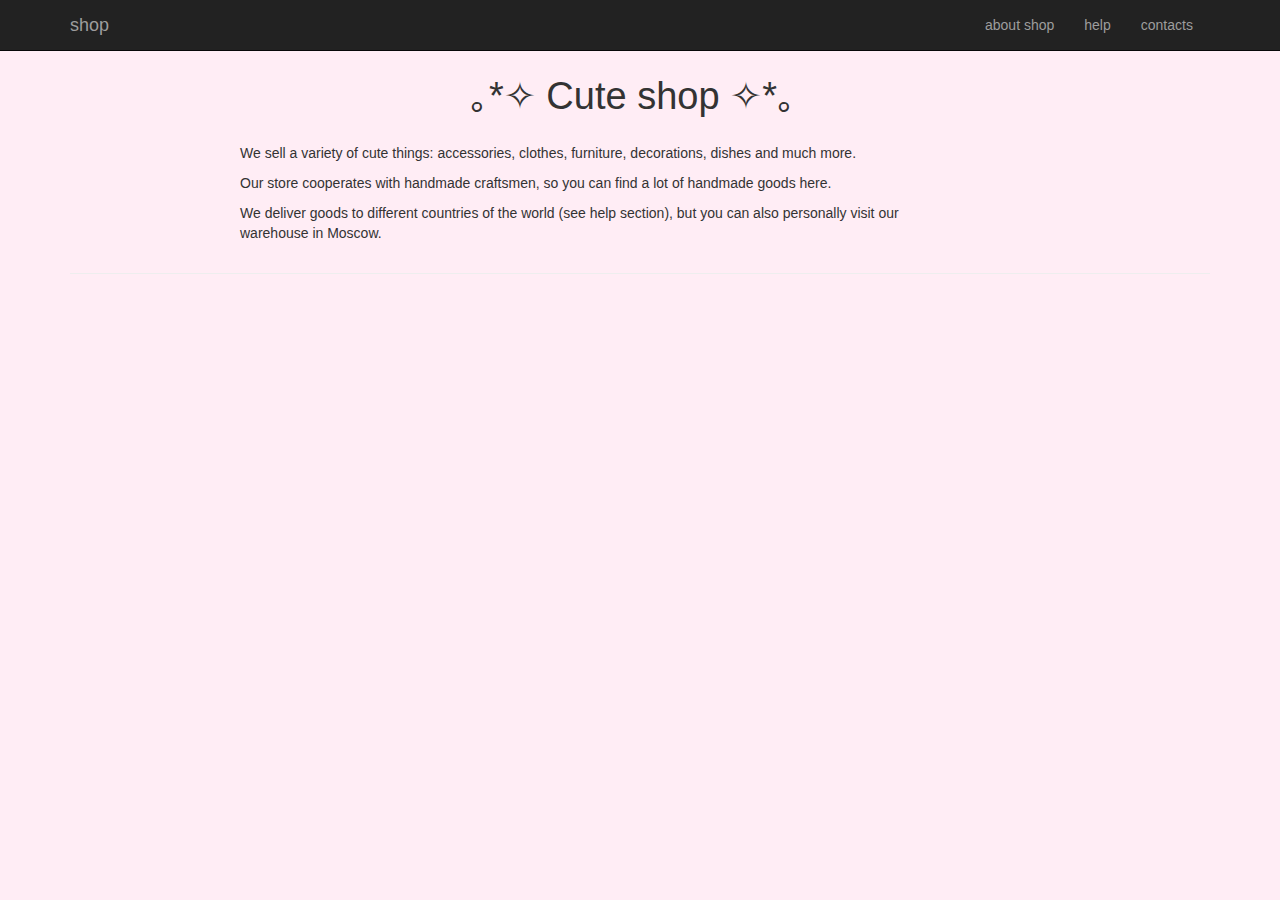
==== html/about.html @ 7cc4d0ce "Updated "about shop" (texts)" ====
<!DOCTYPE html>
<html>

<head>
    <meta charset="utf-8">

    <title>Cute shop</title>
    <link href="../css/bootstrap.min.css" rel="stylesheet">
	<link href="../css/style.css" rel="stylesheet">

</head>

<body>
    <nav class="navbar navbar-inverse navbar-fixed-top" role="navigation">
        <div class="container">
            <div class="navbar-header">
                <a class="navbar-brand" href="../index.html">shop</a>
            </div>
            <div class="collapse navbar-collapse" id="bs-example-navbar-collapse-1" style="width: 300px; margin-left: 900px;">
                <ul class="nav navbar-nav">
					<li>
                        <a href="#">about shop</a>
                    </li>
                    <li>
                        <a href="services.html">help</a>
                    </li>
                    <li>
                        <a href="contacts.html">contacts</a>
                    </li>
                </ul>
            </div>
        </div>
    </nav>

    <div class="container">
		        <div class="row">

            <div class="col-md-3" style="left: 400px; width: 380px;">
                <p class="lead">｡*✧ Cute shop ✧*｡</p>
            </div>

            <div class="col-md-9">        

                <div class="row" style=" margin-left: 170px; margin-right: -50;">

                    <p>We sell a variety of cute things: accessories, clothes, furniture, decorations, dishes and much more.<p>

                    <p>Our store cooperates with handmade craftsmen, so you can find a lot of handmade goods here.<p>

                    <p>We deliver goods to different countries of the world (see help section), but you can also personally visit our warehouse in Moscow.</p>

                </div>

            </div>

        </div>
	</div>

    <div class="container">

        <hr>

        <!-- Footer -->
        <footer>
            <div class="row">
                <div class="col-lg-12">
                    <p></p>
                </div>
            </div>
        </footer>

    </div>
    <!-- /.container -->

</body>

</html>
---- css/style.css ----
body {
    padding-top: 70px; /* Required padding for .navbar-fixed-top. Remove if using .navbar-static-top. Change if height of navigation changes. */
}

.count-input {
	width:10%;
	display: inline;
}



.add-to-basket-block {
	margin-top: 7px;
}


.modal-image {
	width: 100%;
}

.slide-image {
    width: 100%;
}

.carousel-holder {
    margin-bottom: 30px;
}

.carousel-control,
.item {
    border-radius: 4px;
}

.caption {
    height: 130px;
    overflow: hidden;
}

.caption h4 {
    white-space: nowrap;
}

.thumbnail img {
    width: 100%;
}

.ratings {
    padding-right: 10px;
    padding-left: 10px;
    color: #d17581;
}

.thumbnail {
    padding: 0;
}

.thumbnail .caption-full {
    padding: 9px;
    color: #333;
}
.amount{
    display: inline;
}
.product{
    display: inline;
}
.remove-from-cart{
    display: inline;
}
footer {
    margin: 50px 0;
}
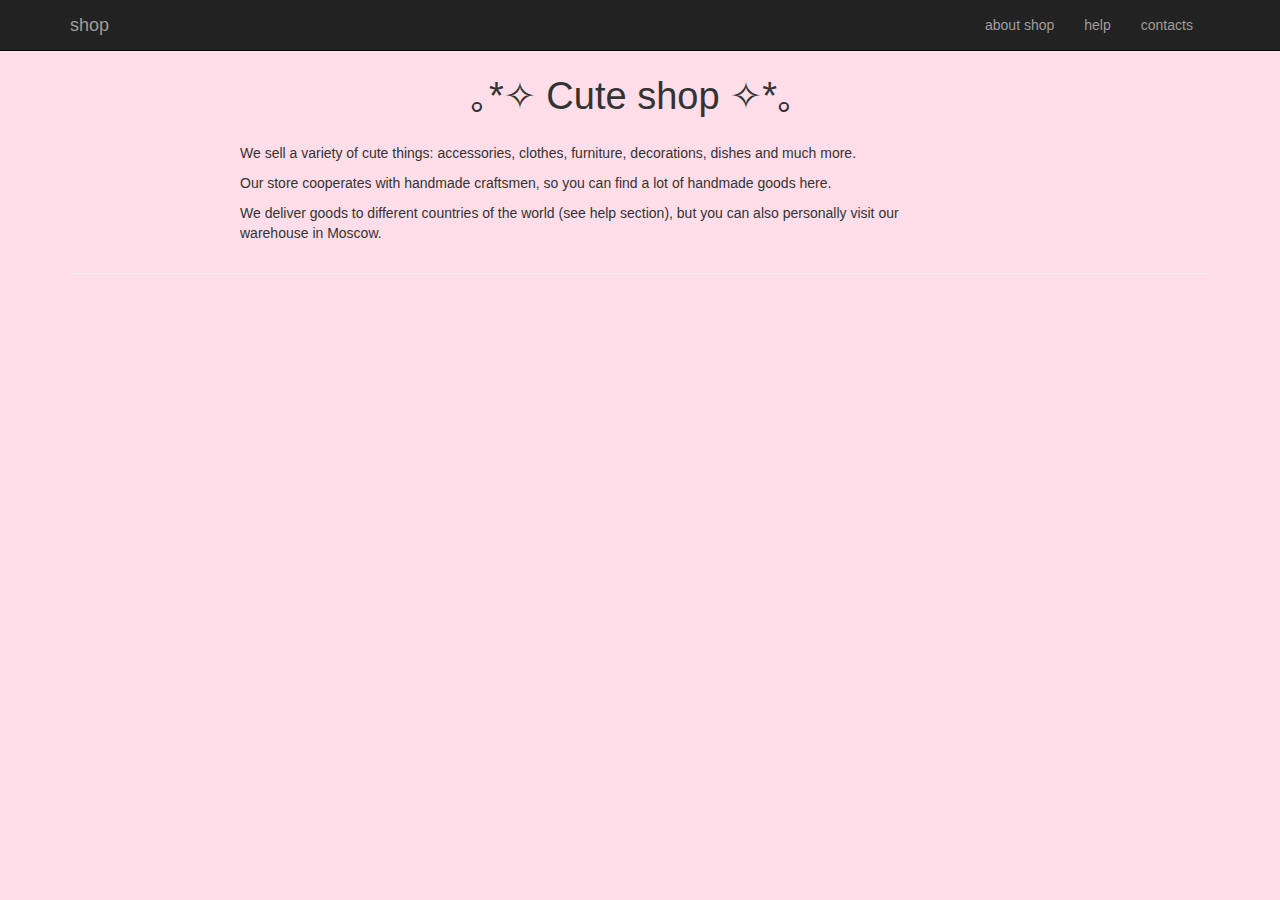
==== commit 2be78e8a: "Added icons everywhere" ====
--- a/html/about.html
+++ b/html/about.html
@@ -7,6 +7,7 @@
     <title>Cute shop</title>
     <link href="../css/bootstrap.min.css" rel="stylesheet">
 	<link href="../css/style.css" rel="stylesheet">
+    <link rel="icon" href="images/cherry.ico" type="image/x-icon">
 
 </head>
 
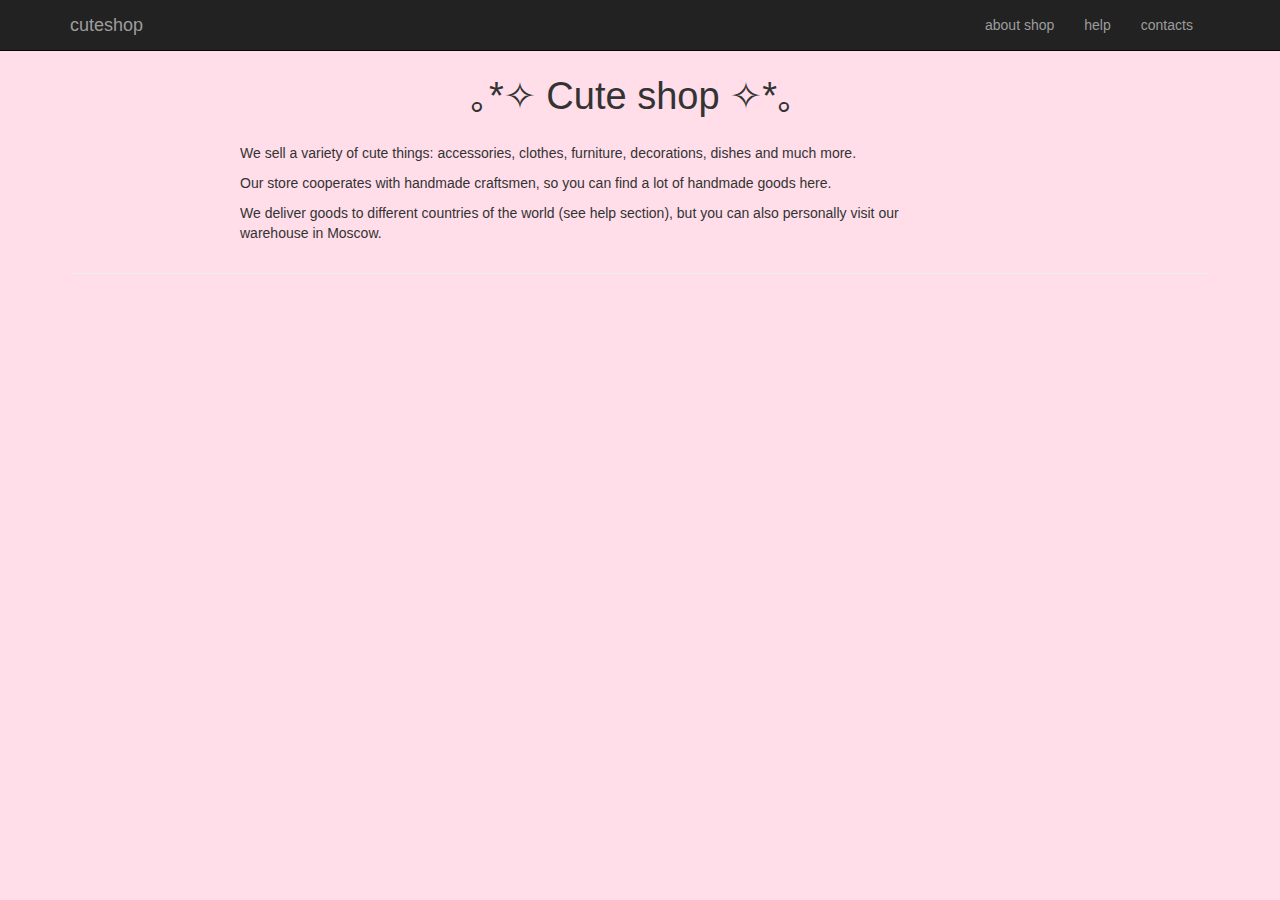
==== commit 8c04fbb2: "Renamed homepage" ====
--- a/html/about.html
+++ b/html/about.html
@@ -15,7 +15,7 @@
     <nav class="navbar navbar-inverse navbar-fixed-top" role="navigation">
         <div class="container">
             <div class="navbar-header">
-                <a class="navbar-brand" href="../index.html">shop</a>
+                <a class="navbar-brand" href="../index.html">cuteshop</a>
             </div>
             <div class="collapse navbar-collapse" id="bs-example-navbar-collapse-1" style="width: 300px; margin-left: 900px;">
                 <ul class="nav navbar-nav">
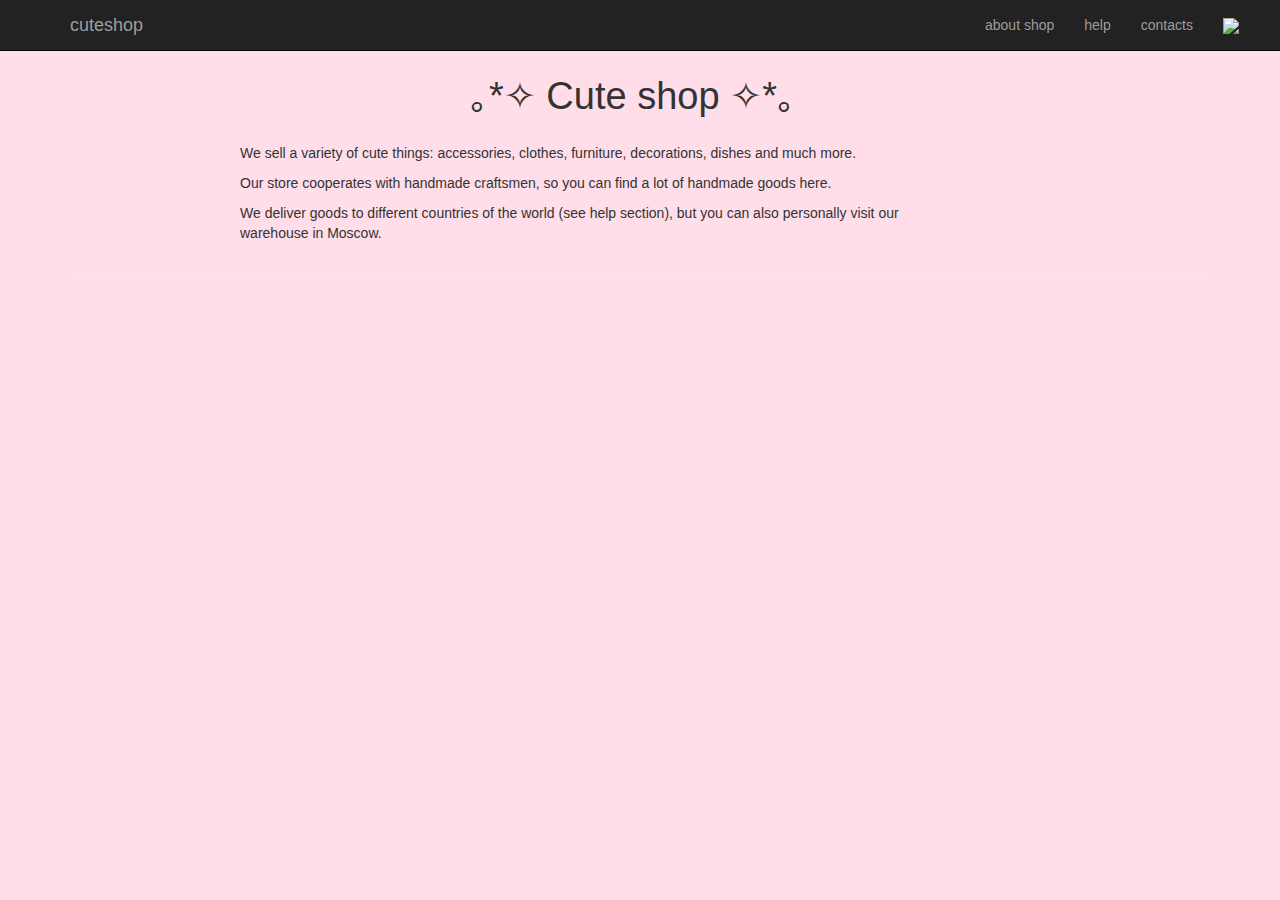
==== commit 7ff6490f: "Added cart on all pages" ====
--- a/html/about.html
+++ b/html/about.html
@@ -28,6 +28,7 @@
                     <li>
                         <a href="contacts.html">contacts</a>
                     </li>
+                    <li> <a href=""class="cart-link" data-toggle="modal" data-target="#Cart"><img src="images/cart.png" height=20px></a> </li>
                 </ul>
             </div>
         </div>
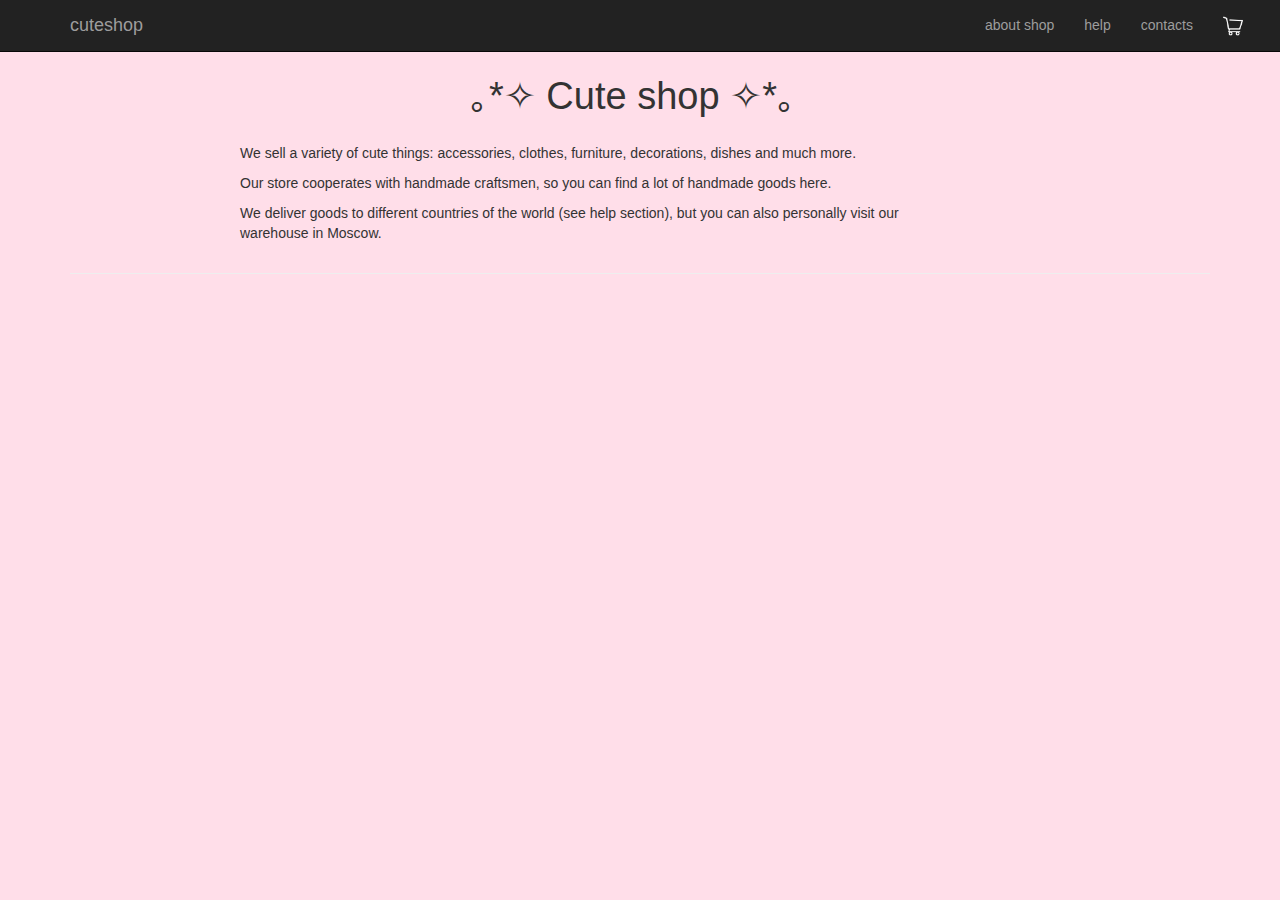
==== commit 9d22a45a: "Fixed cart on all pages" ====
--- a/html/about.html
+++ b/html/about.html
@@ -28,7 +28,7 @@
                     <li>
                         <a href="contacts.html">contacts</a>
                     </li>
-                    <li> <a href=""class="cart-link" data-toggle="modal" data-target="#Cart"><img src="images/cart.png" height=20px></a> </li>
+                    <li> <a href=""class="cart-link" data-toggle="modal" data-target="#Cart"><img src="../images/cart.png" height=20px></a> </li>
                 </ul>
             </div>
         </div>
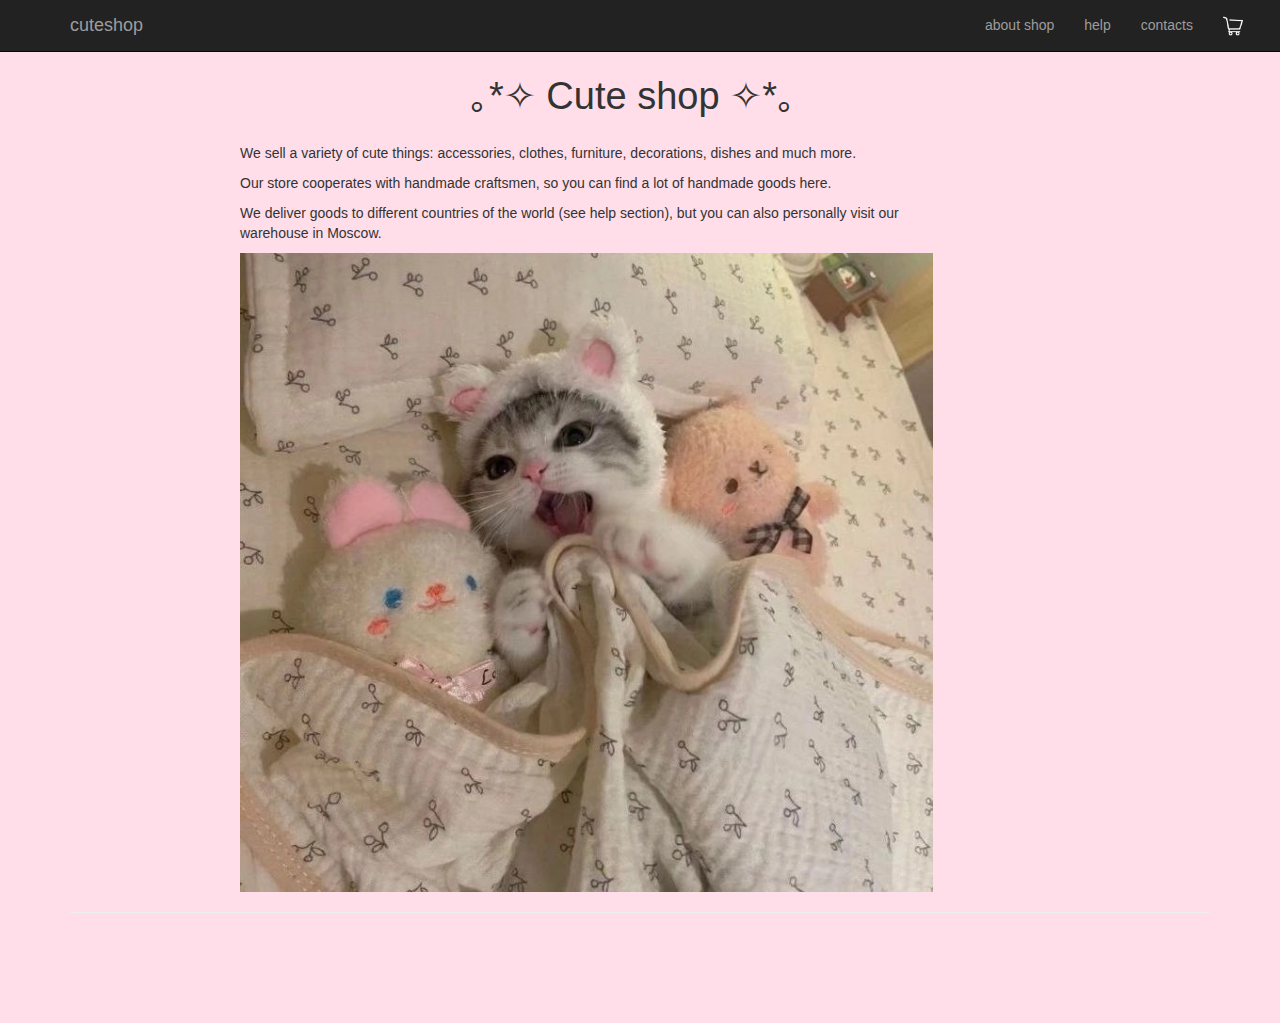
==== commit 0096d4e4: "Added cats to all pages and fixed icons" ====
--- a/html/about.html
+++ b/html/about.html
@@ -7,7 +7,7 @@
     <title>Cute shop</title>
     <link href="../css/bootstrap.min.css" rel="stylesheet">
 	<link href="../css/style.css" rel="stylesheet">
-    <link rel="icon" href="images/cherry.ico" type="image/x-icon">
+    <link rel="icon" href="../images/cherry.ico" type="image/x-icon">
 
 </head>
 
@@ -51,6 +51,7 @@
 
                     <p>We deliver goods to different countries of the world (see help section), but you can also personally visit our warehouse in Moscow.</p>
 
+		    <img src="../images/catforabout.png" width="100%" alt="">
                 </div>
 
             </div>
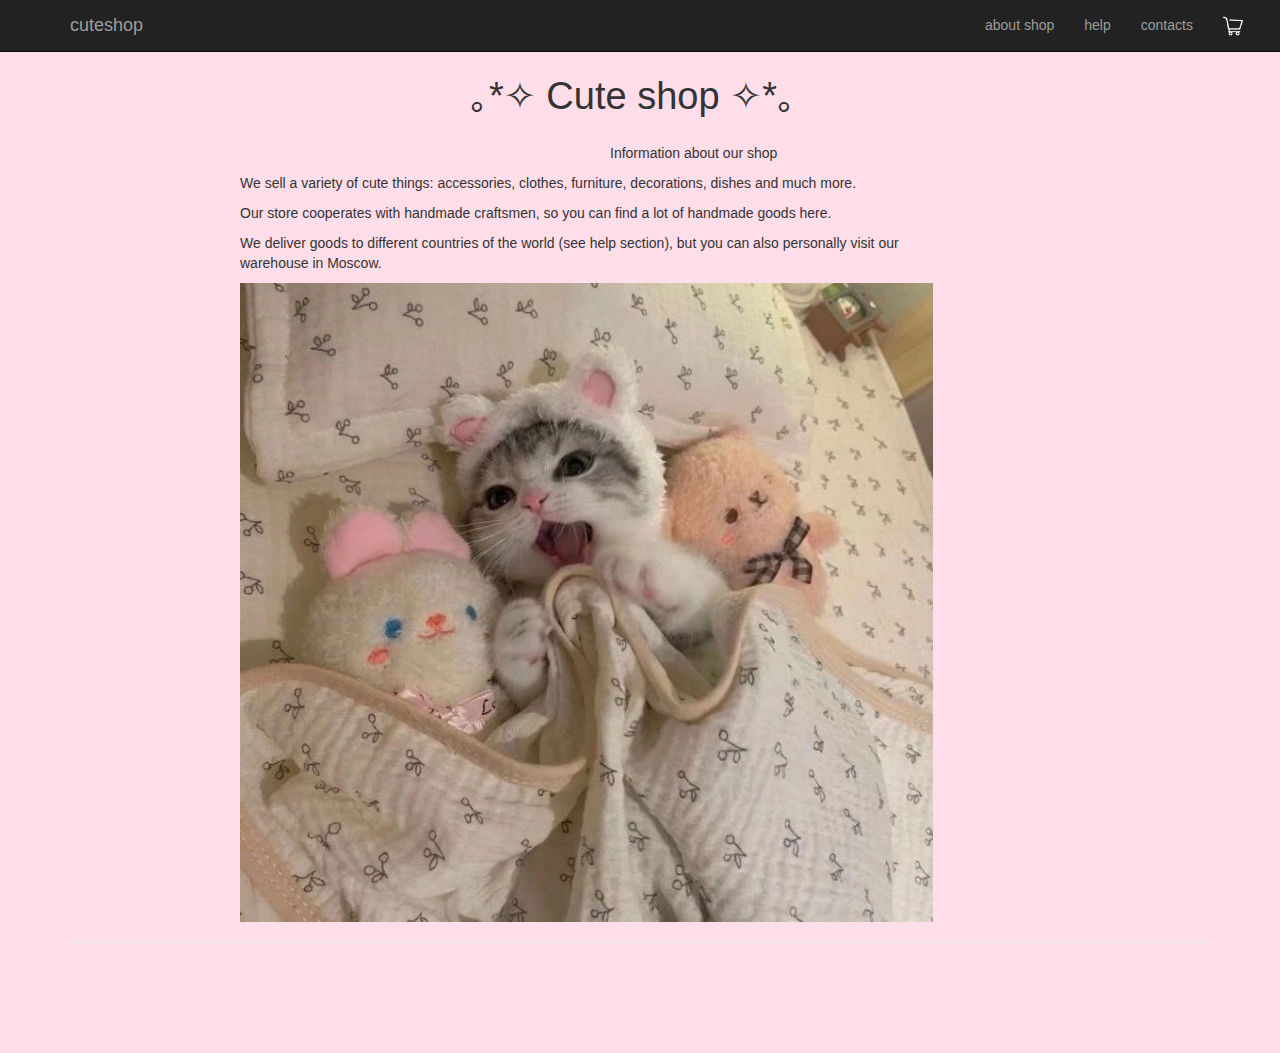
==== commit 0c2b7adf: "Added titles for all pages" ====
--- a/html/about.html
+++ b/html/about.html
@@ -44,6 +44,7 @@
             <div class="col-md-9">        
 
                 <div class="row" style=" margin-left: 170px; margin-right: -50;">
+		    <p style="padding-left: 370px;">Information about our shop<p>
 
                     <p>We sell a variety of cute things: accessories, clothes, furniture, decorations, dishes and much more.<p>
 
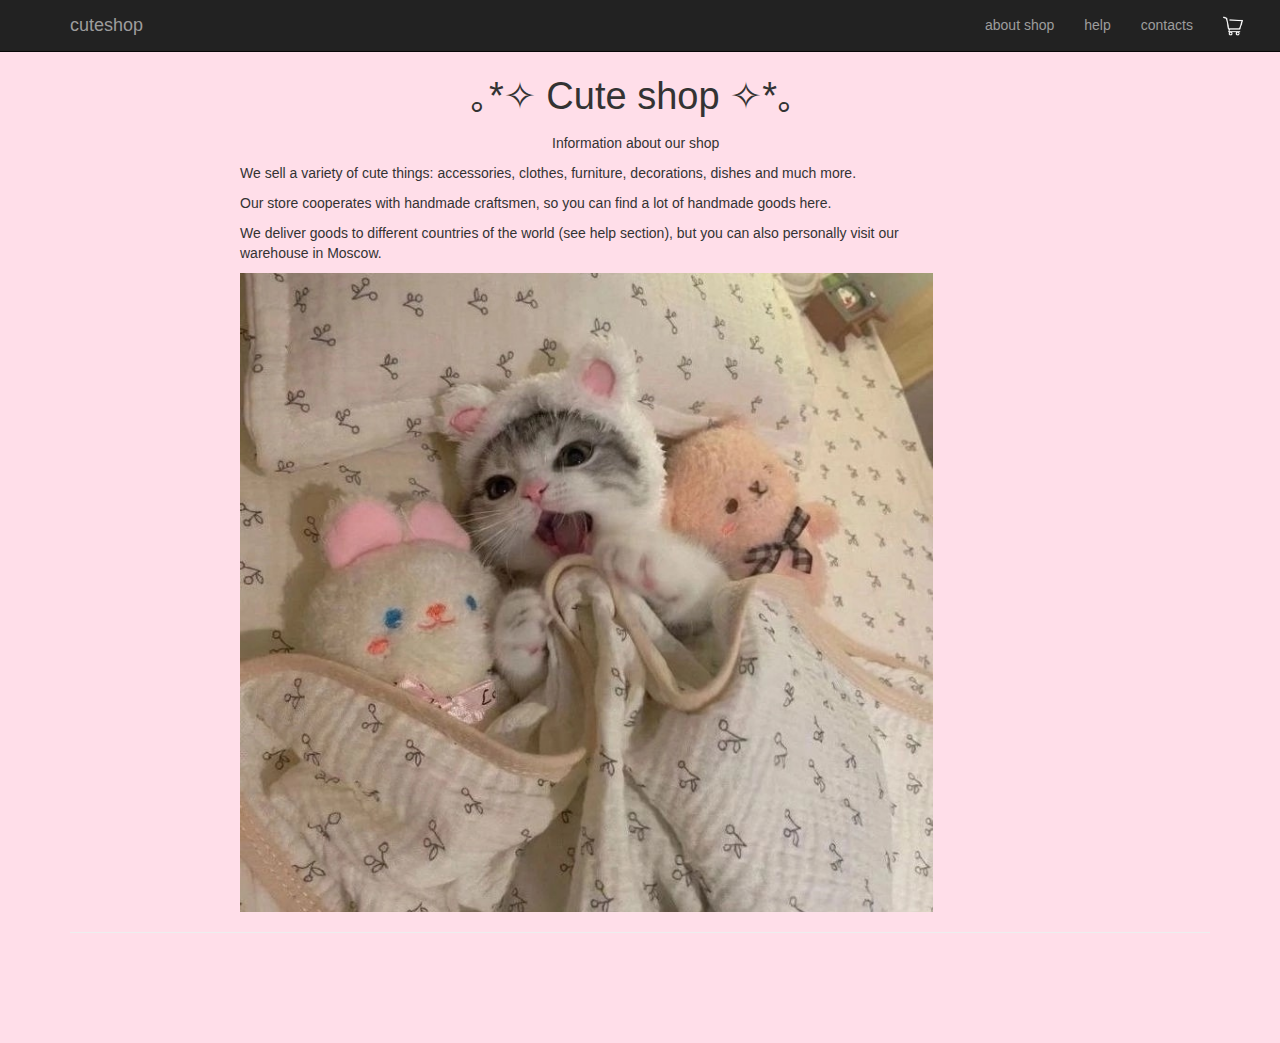
==== commit c2f2c9e9: "Fixed paddings and margins" ====
--- a/html/about.html
+++ b/html/about.html
@@ -38,13 +38,13 @@
 		        <div class="row">
 
             <div class="col-md-3" style="left: 400px; width: 380px;">
-                <p class="lead">｡*✧ Cute shop ✧*｡</p>
+                <p class="lead" style="margin-bottom: 10px;">｡*✧ Cute shop ✧*｡</p>
             </div>
 
             <div class="col-md-9">        
 
                 <div class="row" style=" margin-left: 170px; margin-right: -50;">
-		    <p style="padding-left: 370px;">Information about our shop<p>
+		    <p style="padding-left: 312px;">Information about our shop<p>
 
                     <p>We sell a variety of cute things: accessories, clothes, furniture, decorations, dishes and much more.<p>
 
